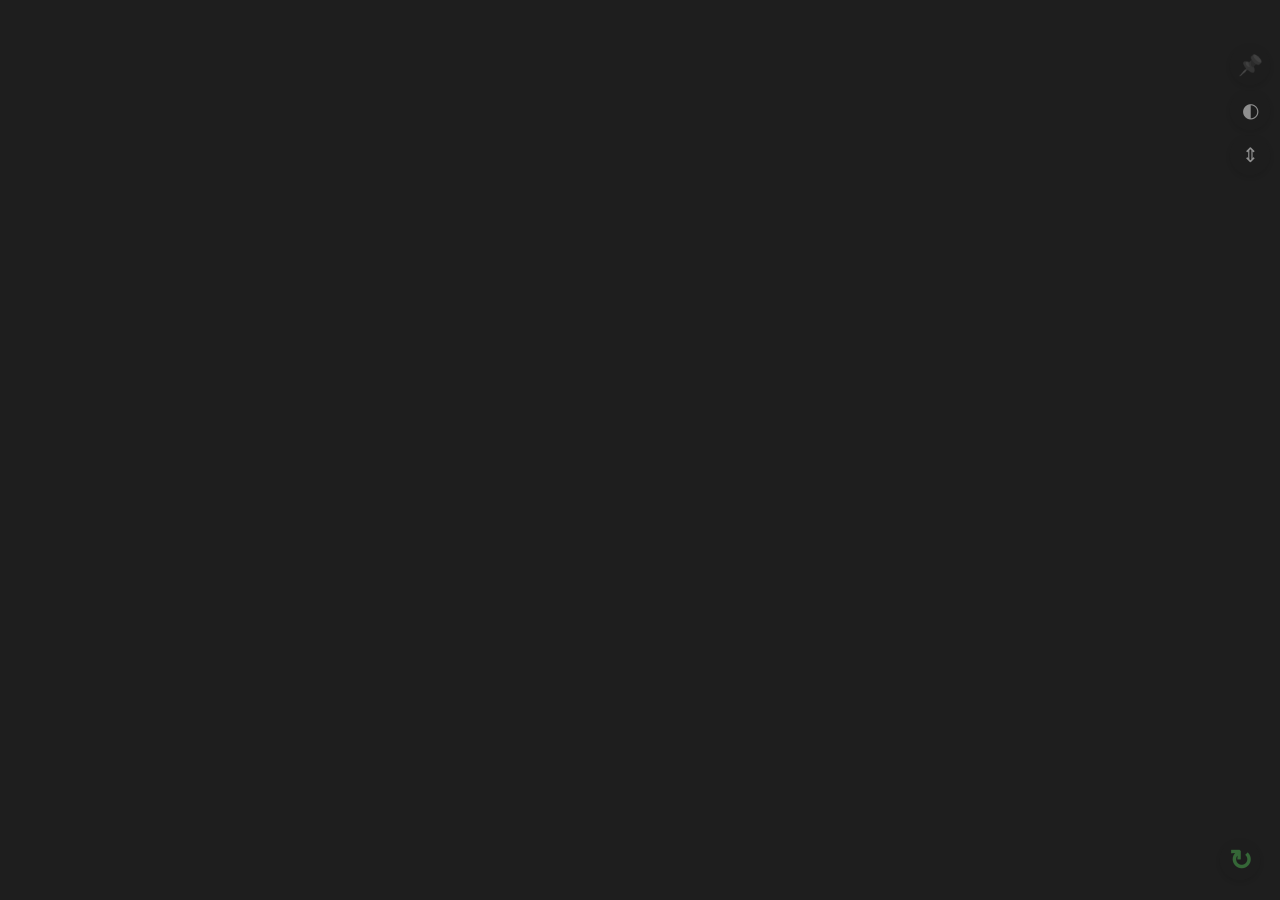
==== MangaStream/index.html @ 4d0f16f0 "优化插件结构，移除无关文件" ====
<!DOCTYPE html>
<html>

<head>
    <meta charset="UTF-8">
    <meta name="viewport" content="width=device-width, initial-scale=1, maximum-scale=1, user-scalable=no" />
    <link rel="stylesheet" href="styles.css">
</head>

<body>
    <div id="viewport">
        <div id="image-container"></div>
    </div>
    <div id="custom-scrollbar-container">
        <div id="custom-scrollbar">
            <div id="custom-scrollbar-handle"></div>
        </div>
    </div>
    <div id="vertical-scrollbar-container">
        <div id="vertical-scrollbar">
            <div id="vertical-scrollbar-handle"></div>
        </div>
    </div>
    <!-- 排版模式切换按钮 -->
    <div id="mode-button" class="action-button" title="切换排版模式 (M)">
        <span class="mode-icon">⇕</span> <!-- 竖排 => 横排 -->
    </div>

    <!-- 主题切换按钮 -->
    <div id="theme-button" class="action-button" title="切换背景颜色 (T)">
        <span class="theme-icon">◐</span>
    </div>

    <!-- 刷新按钮 -->
    <div id="refresh-button" class="action-button" title="刷新图片 (Ctrl+R)">
        <span class="refresh-icon">↻</span>
    </div>

    <!-- 固定按钮 -->
    <div id="pin-button" class="action-button" title="固定窗口 (P)">
        <span class="pin-icon">📌</span>
    </div>

    <script type="module" src="js/plugin.js"></script>
</body>

</html>
---- MangaStream/styles.css ----
/* MangaStream - 统一样式表 */

/* ==================== 基础布局 ==================== */
body {
    margin: 0;
    padding: 0;
    overflow: hidden;
    background-color: #1e1e1e;
    color: white;
    font-family: Arial, sans-serif;
    transition: background-color 0.3s ease;
    height: 100vh;
    width: 100vw;
    display: flex;
    flex-direction: column;
    align-items: center;
    justify-content: flex-start;
}

/* 主题颜色变量 */
body.theme-dark {
    background-color: #1e1e1e;
}

body.theme-pure-black {
    background-color: #000000;
}

body.theme-light {
    background-color: #f5f5f5;
    color: #333;
}

body.theme-light #total-count-indicator {
    background-color: rgba(255, 255, 255, 0.8);
    color: black;
}

body.theme-light .action-button {
    background-color: rgba(200, 200, 200, 0.8);
}

body.theme-light #page-jump-input {
    color: black;
}

/* ==================== 视口容器 ==================== */
#viewport {
    position: relative;
    width: 100vw;
    height: 100vh;
    overflow-x: hidden;
    overflow-y: scroll;
    scrollbar-width: none;
    -ms-overflow-style: none;
}

#viewport::-webkit-scrollbar {
    display: none;
}

#viewport.has-scrollbar {
    height: 100vh;
}

/* ==================== 交互状态 ==================== */
body.scaling {
    pointer-events: none;
}

body.dragging {
    cursor: grabbing !important;
    user-select: none !important;
}

body.dragging * {
    cursor: grabbing !important;
    user-select: none !important;
}

body.resizing #image-container {
    transition: none !important;
}

/* ==================== 图片容器 ==================== */
#image-container {
    position: absolute;
    left: 50%;
    top: 0;
    transform-origin: top center !important;
    transform: translateX(-50%);
    display: flex;
    flex-direction: column;
    align-items: center;
    width: 100%;
    height: auto;
    padding: 0;
    user-select: none;
    will-change: transform;
    backface-visibility: hidden;
}

/* 横向画卷模式样式覆盖 */
body.horizontal-mode #viewport {
    overflow: hidden;
}

body.horizontal-rtl-mode #viewport {
    direction: rtl;
    /* 利用原生 CSS RTL 实现自右向左 */
}

body.horizontal-mode #image-container {
    flex-direction: row;
    left: 0;
    top: 50%;
    transform-origin: left center !important;
    transform: translateY(-50%);
    width: auto;
    height: 100%;
    align-items: center;
    /* 纵向居中 */
}

body.horizontal-rtl-mode #image-container {
    left: auto;
    right: 0;
    transform-origin: right center !important;
}

body.horizontal-mode .image-divider {
    width: 40px;
    /* 横向间距更加宽阔 */
    height: 100%;
    background-color: transparent;
}

#image-container.fading-out {
    opacity: 0;
    transition: opacity 500ms ease-out;
    pointer-events: none;
}

#image-container.fading-in {
    opacity: 1;
    transition: opacity 500ms ease-in;
    pointer-events: none;
}

.image-wrapper {
    width: 100%;
    display: flex;
    justify-content: center;
    align-items: flex-start;
    margin: 0;
    padding: 0;
    will-change: transform;
}

.seamless-image {
    width: 100%;
    max-width: 100%;
    height: auto;
    display: block;
    margin: 0 auto;
    padding: 0;
}

.image-divider {
    width: 100%;
    height: 1px;
    background-color: rgba(0, 0, 0, 0.7);
    margin: 0;
    padding: 0;
}

/* 虚拟滚动结构 */
#virtual-spacer-top,
#virtual-spacer-bottom {
    width: 100%;
    pointer-events: none;
}

#virtual-content {
    width: 100%;
}

.no-images {
    padding: 20px;
    text-align: center;
    color: #999;
}

/* 懒加载占位 */
.lazy-image {
    background-color: #2a2a2a;
    min-height: 200px;
}

/* ==================== 缩放级别指示器 ==================== */
#zoom-level {
    position: fixed;
    top: 10px;
    right: 10px;
    background-color: rgba(0, 0, 0, 0.7);
    color: white;
    padding: 5px 10px;
    border-radius: 4px;
    z-index: 1000;
    transition: opacity 0.5s ease;
    pointer-events: none;
    font-size: 14px;
    font-weight: bold;
}

/* ==================== 计数指示器 ==================== */
#total-count-indicator {
    position: fixed;
    top: 10px;
    left: 10px;
    background-color: rgba(0, 0, 0, 0.7);
    color: white;
    padding: 6px 12px;
    border-radius: 6px;
    z-index: 1000;
    transition: all 0.3s ease;
    font-size: 14px;
    font-weight: bold;
    opacity: 0.8;
    user-select: none;
    cursor: pointer;
    box-shadow: 0 2px 5px rgba(0, 0, 0, 0.2);
}

#total-count-indicator:hover {
    background-color: rgba(30, 144, 255, 0.9);
    opacity: 1;
    transform: translateY(-1px);
    box-shadow: 0 4px 8px rgba(0, 0, 0, 0.3);
}

#total-count-text::after {
    content: " ✎";
    font-size: 13px;
    opacity: 0.6;
    margin-left: 4px;
    transition: all 0.3s ease;
}

#total-count-indicator:hover #total-count-text::after {
    content: " ✎ 输入指定页码回车跳转";
    opacity: 1;
}

#page-jump-input {
    background: transparent;
    border: none;
    color: white;
    font-size: 14px;
    font-weight: bold;
    outline: none;
    width: 60px;
    text-align: center;
}

/* 隐藏 number input 的原生上下箭头 */
#page-jump-input::-webkit-outer-spin-button,
#page-jump-input::-webkit-inner-spin-button {
    -webkit-appearance: none;
    margin: 0;
}

/* ==================== 自定义滚动条 ==================== */
#custom-scrollbar-container,
#vertical-scrollbar-container {
    position: fixed;
    background-color: rgba(30, 30, 30, 0.7);
    z-index: 1000;
    overflow: hidden;
    opacity: 0;
    transition: opacity 1.5s ease;
    transition-property: opacity !important;
    pointer-events: auto !important;
}

#custom-scrollbar-container {
    bottom: 0;
    left: 0;
    right: 0;
    height: 16px;
}

#vertical-scrollbar-container {
    top: 0;
    right: 0;
    bottom: 0;
    width: 16px;
}

#custom-scrollbar-container.active,
#vertical-scrollbar-container.active {
    opacity: 1;
}

#custom-scrollbar,
#vertical-scrollbar {
    position: absolute;
    background-color: gray;
    border-radius: 4px;
    cursor: pointer;
    pointer-events: auto !important;
    transition: opacity 1.5s ease;
    transition-property: opacity !important;
    will-change: transform, left, top;
}

#custom-scrollbar {
    height: 8px;
    bottom: 4px;
    left: 0;
}

#vertical-scrollbar {
    width: 8px;
    right: 4px;
    top: 0;
}

#custom-scrollbar-handle,
#vertical-scrollbar-handle {
    position: absolute;
    width: 100%;
    height: 100%;
    background-color: rgba(150, 150, 150, 0.8);
    border-radius: 4px;
    cursor: grab;
    z-index: 1001;
    pointer-events: auto !important;
    transition: background-color 0.2s ease;
}

#custom-scrollbar:hover,
#vertical-scrollbar:hover {
    background-color: #777;
}

#custom-scrollbar-handle:hover,
#vertical-scrollbar-handle:hover {
    background-color: rgba(180, 180, 180, 0.9);
}

#custom-scrollbar-handle:active,
#vertical-scrollbar-handle:active {
    cursor: grabbing;
    background-color: #aaa;
}

body.dragging #custom-scrollbar-handle,
body.dragging #vertical-scrollbar-handle {
    background-color: rgba(200, 200, 200, 1);
}

/* ==================== 操作按钮通用样式 ==================== */
.action-button {
    position: fixed;
    width: 40px;
    height: 40px;
    background-color: rgba(30, 30, 30, 0.3);
    border-radius: 50%;
    display: flex;
    justify-content: center;
    align-items: center;
    cursor: pointer;
    z-index: 1000;
    box-shadow: 0 2px 5px rgba(0, 0, 0, 0.2);
    transition: all 0.2s ease;
    opacity: 0.5;
    user-select: none;
}

.action-button:hover {
    background-color: rgba(50, 50, 50, 0.9);
    transform: scale(1.05);
    opacity: 1;
}

.action-button:active {
    transform: scale(0.95);
}

.action-button img {
    width: 24px;
    height: 24px;
}

/* 刷新图标样式 */
.action-button .refresh-icon {
    font-size: 28px;
    font-weight: bold;
    color: #4CAF50;
    display: flex;
    justify-content: center;
    align-items: center;
    width: 100%;
    height: 100%;
}

/* 固定图标样式 */
.action-button .pin-icon {
    font-size: 20px;
    color: #888;
    display: flex;
    justify-content: center;
    align-items: center;
    width: 100%;
    height: 100%;
    transition: all 0.2s ease;
    filter: grayscale(100%) opacity(0.6);  /* 未激活时为灰色、低透明度 */
}

/* 固定按钮激活时移除滤镜 */
#pin-button.active .pin-icon {
    filter: none;  /* 恢复彩色 */
}

/* 刷新按钮 */
#refresh-button {
    right: 20px;
    bottom: 20px;
}

/* 固定按钮 */
#pin-button {
    right: 10px;
    top: 45px;
}

#pin-button.active {
    background-color: rgba(50, 50, 50, 0.9);
    opacity: 1;
}

/* 主题切换按钮 */
#theme-button {
    right: 10px;
    top: 90px;
    font-size: 20px;
}

/* 排版模式切换按钮 */
#mode-button {
    right: 10px;
    top: 135px;
    font-size: 20px;
}

/* PDF导出按钮 */
#export-pdf-button {
    right: 20px;
    bottom: 70px;
}

/* 刷新动画 */
@keyframes spin {
    0% {
        transform: rotate(0deg);
    }

    100% {
        transform: rotate(360deg);
    }
}

#refresh-button.refreshing .refresh-icon {
    animation: spin 0.5s linear;
}

/* ==================== 加载指示器 ==================== */
@keyframes lazy-spin {
    to {
        transform: rotate(360deg);
    }
}

.loading-message {
    display: flex;
    align-items: center;
    justify-content: center;
    padding: 40px;
    color: #888;
    text-align: center;
    width: 100%;
    font-size: 16px;
}

.loading-message .spinner {
    width: 24px;
    height: 24px;
    margin-right: 12px;
    border: 2px solid rgba(120, 120, 120, 0.3);
    border-top-color: #888;
    border-radius: 50%;
    animation: lazy-spin 1s linear infinite;
}

/* ==================== Toast 消息 ==================== */
.toast-message {
    position: fixed;
    top: 20px;
    left: 50%;
    transform: translateX(-50%);
    color: white;
    padding: 15px 30px;
    border-radius: 5px;
    z-index: 10001;
    font-size: 16px;
    box-shadow: 0 4px 6px rgba(0, 0, 0, 0.3);
}

.toast-message.error {
    background-color: rgba(244, 67, 54, 0.95);
}

.toast-message.success {
    background-color: rgba(76, 175, 80, 0.95);
}

/* ==================== 导出进度指示器 ==================== */
#export-progress-indicator {
    position: fixed;
    top: 50%;
    left: 50%;
    transform: translate(-50%, -50%);
    background-color: rgba(0, 0, 0, 0.9);
    color: white;
    padding: 30px 50px;
    border-radius: 10px;
    z-index: 10000;
    font-size: 18px;
    text-align: center;
    min-width: 300px;
}

.progress-bar-container {
    margin-top: 15px;
    width: 100%;
    height: 8px;
    background-color: #333;
    border-radius: 4px;
    overflow: hidden;
}

.progress-bar-fill {
    height: 100%;
    background-color: #4CAF50;
    transition: width 0.3s;
}

/* ==================== 单个专属模式提示 ==================== */
.toast-message.mode-toast {
    top: 60px;
    bottom: auto;
    background-color: rgba(30, 30, 30, 0.85);
    color: #e0e0e0;
    font-size: 14px;
    padding: 10px 20px;
    border: 1px solid rgba(255, 255, 255, 0.1);
    box-shadow: 0 4px 10px rgba(0, 0, 0, 0.5);
    pointer-events: none;
    border-radius: 20px;
}
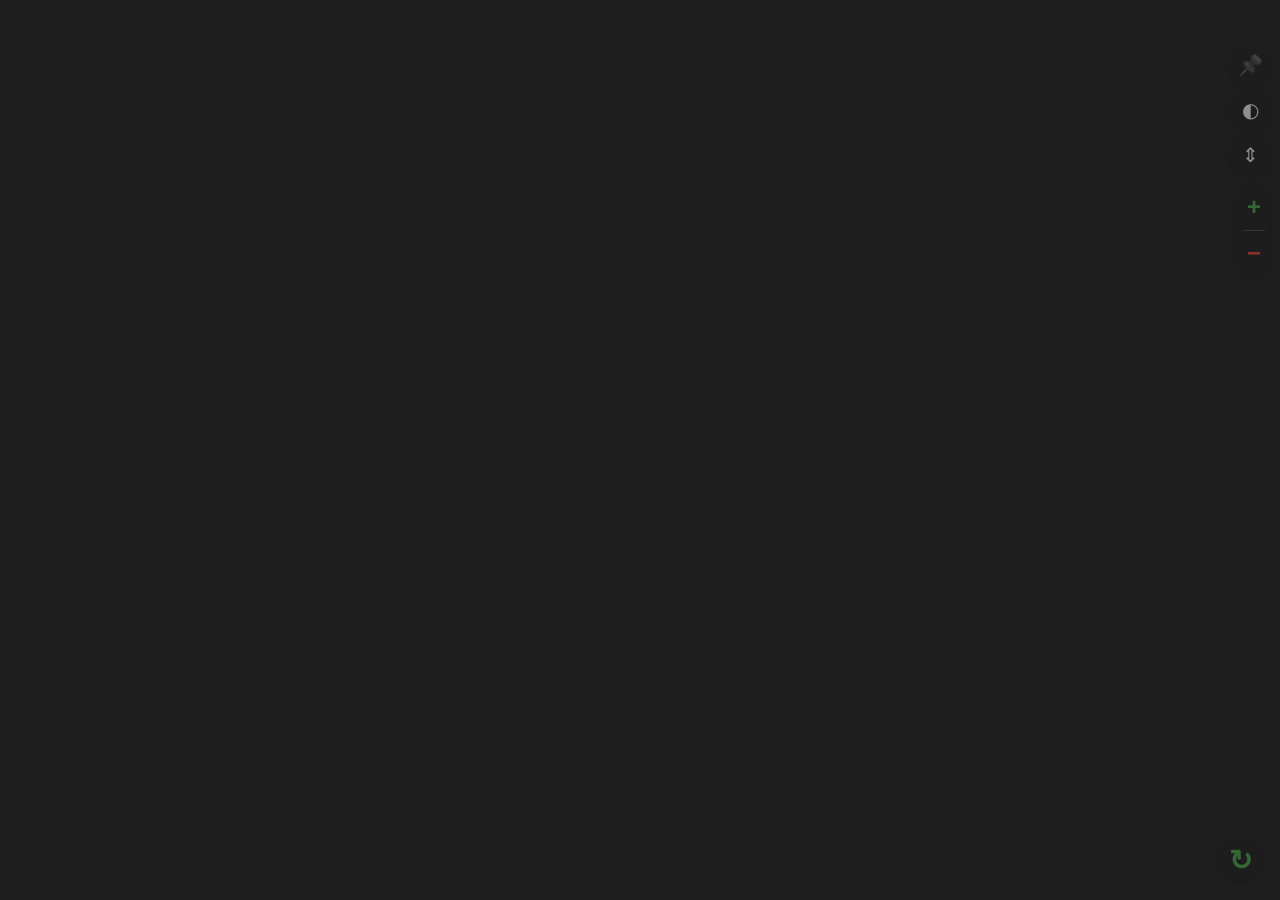
==== commit f7c3bd05: "feat: add zoom control button with +/- and reset" ====
--- a/MangaStream/index.html
+++ b/MangaStream/index.html
@@ -41,6 +41,15 @@
         <span class="pin-icon">📌</span>
     </div>
 
+    <!-- 缩放控制按钮 -->
+    <div id="zoom-button" class="action-button" title="滚轮或点击缩放">
+        <span class="zoom-plus">+</span>
+        <span class="zoom-reset-wrap" title="重置为100%">
+            <span class="zoom-reset"></span>
+        </span>
+        <span class="zoom-minus">−</span>
+    </div>
+
     <script type="module" src="js/plugin.js"></script>
 </body>
 
--- a/MangaStream/styles.css
+++ b/MangaStream/styles.css
@@ -454,6 +454,83 @@
     font-size: 20px;
 }
 
+/* 缩放控制按钮 - 竖向条形按钮 */
+#zoom-button {
+    right: 10px;
+    top: 185px;
+    width: 32px;
+    height: 70px;
+    border-radius: 16px;
+    flex-direction: column;
+    justify-content: space-between;
+    padding: 10px 0;
+    cursor: pointer;
+}
+
+#zoom-button .zoom-plus,
+#zoom-button .zoom-minus {
+    font-size: 24px;
+    font-weight: bold;
+    color: #4CAF50;
+    line-height: 1;
+    display: flex;
+    justify-content: center;
+    align-items: center;
+    width: 100%;
+    height: 24px;
+    transition: all 0.2s ease;
+}
+
+#zoom-button .zoom-minus {
+    color: #f44336;
+}
+
+#zoom-button .zoom-reset-wrap {
+    display: flex;
+    justify-content: center;
+    align-items: center;
+    width: 100%;
+    height: 16px;
+    cursor: pointer;
+}
+
+#zoom-button .zoom-reset {
+    width: 22px;
+    height: 1px;
+    background-color: rgba(255, 255, 255, 0.2);
+    transition: all 0.2s ease;
+}
+
+#zoom-button:hover .zoom-plus:hover {
+    color: #66BB6A;
+    transform: scale(1.1);
+}
+
+#zoom-button:hover .zoom-minus:hover {
+    color: #ef5350;
+    transform: scale(1.1);
+}
+
+#zoom-button .zoom-reset-wrap:hover .zoom-reset {
+    background-color: rgba(255, 255, 255, 0.6);
+    transform: scaleX(1.3);
+}
+
+#zoom-button:active .zoom-plus,
+#zoom-button:active .zoom-minus,
+#zoom-button:active .zoom-reset {
+    transform: scale(0.9);
+}
+
+/* 缩放按钮悬停时阻止页面滚动 */
+body.zoom-button-hover {
+    overflow: hidden !important;
+}
+
+body.zoom-button-hover #viewport {
+    overflow: hidden !important;
+}
+
 /* PDF导出按钮 */
 #export-pdf-button {
     right: 20px;
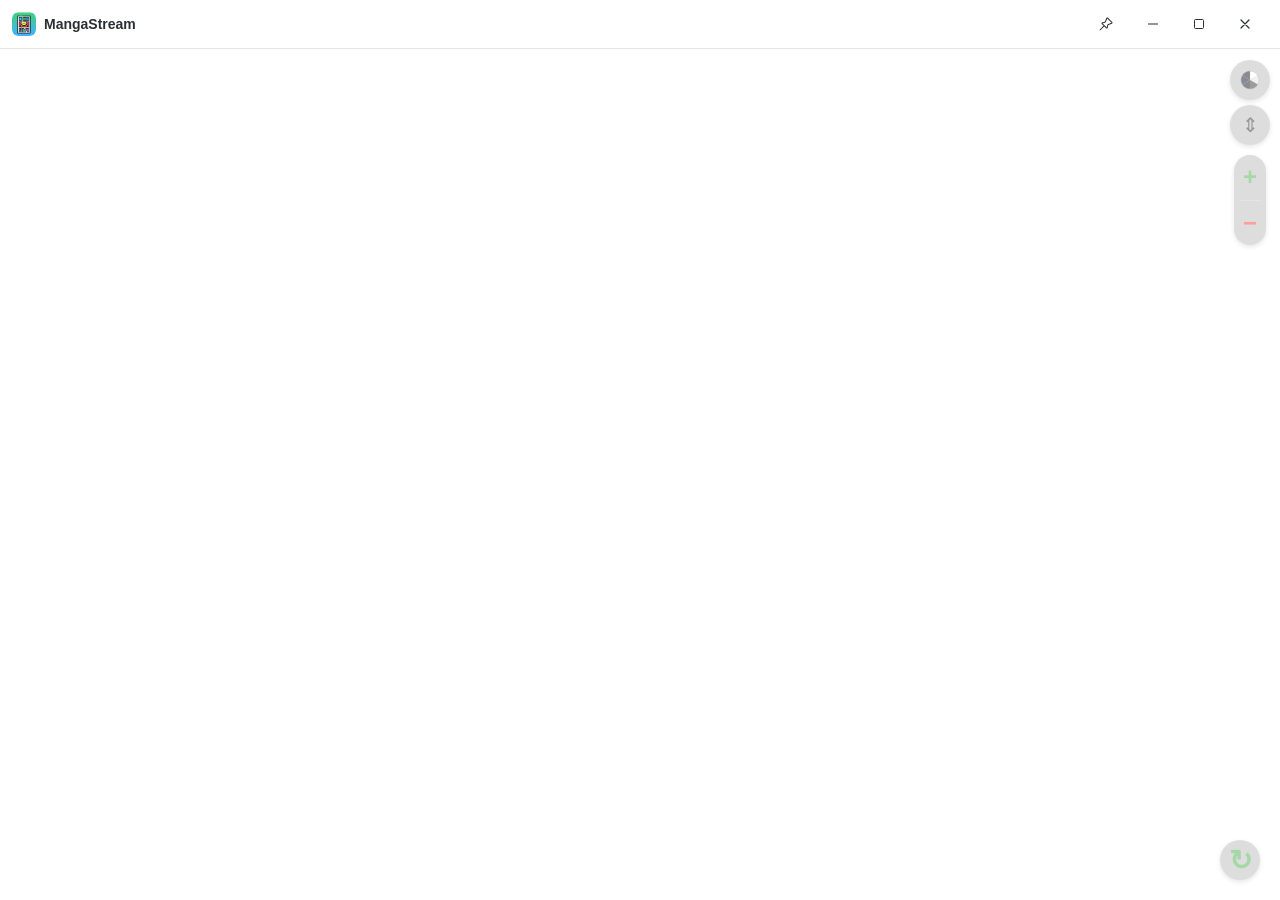
==== commit 8a07125a: "feat(ui): custom titlebar, Eagle theme sync, and fullscreen improvements (v1.5.2) Co-Authored-By: Cl" ====
--- a/MangaStream/index.html
+++ b/MangaStream/index.html
@@ -5,9 +5,54 @@
     <meta charset="UTF-8">
     <meta name="viewport" content="width=device-width, initial-scale=1, maximum-scale=1, user-scalable=no" />
     <link rel="stylesheet" href="styles.css">
+    <script>
+    // 在渲染前立即同步 Eagle 主题背景色，防止白屏闪烁
+    (function() {
+        if (typeof eagle === 'undefined' || !eagle.app) return;
+        var colors = { LIGHT:'#ffffff', LIGHTGRAY:'#e3e4e6', GRAY:'#37383c', DARK:'#18191c', BLUE:'#0d1630', PURPLE:'#1c1424' };
+        var t = eagle.app.theme;
+        var bg = colors[t] || (eagle.app.isDarkColors() ? '#37383c' : '#ffffff');
+        document.documentElement.style.backgroundColor = bg;
+    })();
+    </script>
 </head>
 
 <body>
+    <!-- 自定义标题栏 -->
+    <div id="titlebar">
+        <div id="titlebar-drag">
+            <img id="titlebar-logo" src="logo.png" alt="logo">
+            <span id="titlebar-title">MangaStream</span>
+        </div>
+        <div id="titlebar-actions">
+            <!-- 固定窗口（使用Eagle官方图标） -->
+            <div class="titlebar-btn" id="titlebar-pin" data-i18n-title="ui.pin">
+                <svg class="pin-icon-normal" width="24" height="24" viewBox="0 0 24 24" fill="none">
+                    <path d="M14.012 5.78978C13.822 5.59992 13.572 5.5 13.302 5.5C13.242 5.5 13.172 5.5 13.112 5.51998C12.782 5.57994 12.512 5.79977 12.382 6.10953L10.992 9.33705C10.862 9.63682 10.592 9.85665 10.272 9.92659L8.30195 10.3163C7.94195 10.3862 7.65195 10.656 7.54195 11.0058C7.43195 11.3555 7.53195 11.7452 7.79195 12.005L9.54195 13.7537L5.65195 17.6407C5.45195 17.8405 5.45195 18.1503 5.65195 18.3501C5.75195 18.45 5.88195 18.5 6.00195 18.5C6.12195 18.5 6.26195 18.45 6.35195 18.3501L10.242 14.4631L11.992 16.2118C12.182 16.4016 12.442 16.5015 12.702 16.5015C12.802 16.5015 12.892 16.4915 12.992 16.4616C13.342 16.3517 13.612 16.0619 13.682 15.7022L14.072 13.7337C14.132 13.4139 14.352 13.1441 14.662 13.0142L17.892 11.6253C18.192 11.4954 18.422 11.2256 18.482 10.8958C18.542 10.5661 18.442 10.2364 18.212 9.99654L14.012 5.78978ZM14.272 12.0749C13.662 12.3347 13.232 12.8743 13.102 13.5238L12.712 15.4923L8.50195 11.2955L10.472 10.9058C11.122 10.7759 11.662 10.3363 11.922 9.73674L13.312 6.50922L17.512 10.706L14.272 12.0749Z" fill="currentColor"/>
+                </svg>
+                <svg class="pin-icon-pinned" width="24" height="24" viewBox="0 0 24 24" fill="none" style="display:none;">
+                    <path d="M18.2036 9.98655L14.0057 5.78978C13.8158 5.59992 13.5659 5.5 13.2961 5.5C13.2361 5.5 13.1661 5.5 13.1062 5.51998C12.7763 5.57994 12.5065 5.79977 12.3765 6.10953L11.1272 9.01729L11.8868 9.77671C11.8868 9.77671 11.9068 9.75673 11.9068 9.73674L13.2961 6.50922L17.494 10.706L14.2656 12.0949C14.2656 12.0949 14.2456 12.1149 14.2256 12.1149L14.9852 12.8743L17.8938 11.6253C18.1936 11.4954 18.4235 11.2256 18.4835 10.8958C18.543 10.5684 18.4398 10.2226 18.2036 9.98655ZM6.84882 6.14873C6.64892 5.94889 6.33908 5.94889 6.13918 6.14873C6.03923 6.24865 5.98925 6.37855 5.98925 6.49846C5.98925 6.61837 6.03923 6.75826 6.13918 6.84819L9.38805 10.0965L8.29859 10.3163C7.93878 10.3862 7.64892 10.656 7.53898 11.0058C7.42903 11.3555 7.52898 11.7452 7.78885 12.005L9.53797 13.7537L5.64992 17.6407C5.45003 17.8405 5.45003 18.1503 5.64992 18.3501C5.74987 18.45 5.87981 18.5 5.99975 18.5C6.11969 18.5 6.25962 18.45 6.34957 18.3501L10.2376 14.4631L11.9867 16.2118C12.1766 16.4016 12.4365 16.5015 12.6964 16.5015C12.7963 16.5015 12.8863 16.4915 12.9862 16.4616C13.3361 16.3517 13.6059 16.0619 13.6759 15.7022L13.8958 14.613L17.1447 17.8613C17.3446 18.0611 17.6544 18.0611 17.8543 17.8613C17.9542 17.7613 18.0042 17.6314 18.0042 17.5115C18.0042 17.3916 17.9542 17.2517 17.8543 17.1618L6.84882 6.14873ZM12.6964 15.4923L8.49849 11.2955L10.2376 10.9458L13.0362 13.7437L12.6864 15.4823L12.6964 15.4923Z" fill="currentColor"/>
+                </svg>
+            </div>
+            <!-- 窗口控制按钮：最小化、最大化、关闭 -->
+            <div class="titlebar-wnd-btn" id="titlebar-minimize">
+                <svg width="12" height="12" viewBox="0 0 12 12"><rect x="1" y="5.5" width="10" height="1" fill="currentColor"/></svg>
+            </div>
+            <div class="titlebar-wnd-btn" id="titlebar-maximize">
+                <!-- 全屏图标：单个方框 -->
+                <svg class="maximize-icon" width="12" height="12" viewBox="0 0 12 12"><rect x="1.5" y="1.5" width="9" height="9" rx="1" stroke="currentColor" stroke-width="1" fill="none"/></svg>
+                <!-- 还原图标：两个重叠方框 -->
+                <svg class="restore-icon" width="12" height="12" viewBox="0 0 12 12" style="display:none;">
+                    <rect x="3" y="1" width="7.5" height="7.5" rx="1" stroke="currentColor" stroke-width="1" fill="none"/>
+                    <rect x="1.5" y="3.5" width="7.5" height="7.5" rx="1" stroke="currentColor" stroke-width="1" fill="var(--restore-bg, #ffffff)"/>
+                </svg>
+            </div>
+            <div class="titlebar-wnd-btn titlebar-wnd-close" id="titlebar-close">
+                <svg width="12" height="12" viewBox="0 0 12 12"><path d="M2 2l8 8M10 2L2 10" stroke="currentColor" stroke-width="1.2" stroke-linecap="round"/></svg>
+            </div>
+        </div>
+    </div>
+
     <div id="viewport">
         <div id="image-container"></div>
     </div>
@@ -22,29 +67,42 @@
         </div>
     </div>
     <!-- 排版模式切换按钮 -->
-    <div id="mode-button" class="action-button" title="切换排版模式 (M)">
+    <div id="mode-button" class="action-button" data-i18n-title="ui.switchLayoutMode">
         <span class="mode-icon">⇕</span> <!-- 竖排 => 横排 -->
     </div>
 
-    <!-- 主题切换按钮 -->
-    <div id="theme-button" class="action-button" title="切换背景颜色 (T)">
-        <span class="theme-icon">◐</span>
+    <!-- 主题切换按钮（6色饼图图标） -->
+    <div id="theme-button" class="action-button" data-i18n-title="ui.switchBackground">
+        <svg width="22" height="22" viewBox="0 0 22 22">
+            <!-- 6色饼图：每段60°弧，对应6种Eagle主题色 -->
+            <path d="M11,11 L11,2 A9,9 0 0,1 18.794,6.5 Z" fill="#ffffff" stroke="rgba(128,128,128,0.3)" stroke-width="0.3"/>
+            <path d="M11,11 L18.794,6.5 A9,9 0 0,1 18.794,15.5 Z" fill="#e3e4e6" stroke="rgba(128,128,128,0.3)" stroke-width="0.3"/>
+            <path d="M11,11 L18.794,15.5 A9,9 0 0,1 11,20 Z" fill="#37383c" stroke="rgba(128,128,128,0.3)" stroke-width="0.3"/>
+            <path d="M11,11 L11,20 A9,9 0 0,1 3.206,15.5 Z" fill="#18191c" stroke="rgba(128,128,128,0.3)" stroke-width="0.3"/>
+            <path d="M11,11 L3.206,15.5 A9,9 0 0,1 3.206,6.5 Z" fill="#0d1630" stroke="rgba(128,128,128,0.3)" stroke-width="0.3"/>
+            <path d="M11,11 L3.206,6.5 A9,9 0 0,1 11,2 Z" fill="#1c1424" stroke="rgba(128,128,128,0.3)" stroke-width="0.3"/>
+            <circle cx="11" cy="11" r="9" fill="none" stroke="rgba(128,128,128,0.5)" stroke-width="0.8"/>
+        </svg>
+    </div>
+    <!-- 主题选择面板 -->
+    <div id="theme-panel">
+        <div class="theme-swatch" data-theme="theme-light" title="Light"><span style="background:#ffffff"></span></div>
+        <div class="theme-swatch" data-theme="theme-lightgray" title="Light Gray"><span style="background:#e3e4e6"></span></div>
+        <div class="theme-swatch" data-theme="theme-gray" title="Gray"><span style="background:#37383c"></span></div>
+        <div class="theme-swatch" data-theme="theme-dark" title="Dark"><span style="background:#18191c"></span></div>
+        <div class="theme-swatch" data-theme="theme-blue" title="Blue"><span style="background:#0d1630"></span></div>
+        <div class="theme-swatch" data-theme="theme-purple" title="Purple"><span style="background:#1c1424"></span></div>
     </div>
 
     <!-- 刷新按钮 -->
-    <div id="refresh-button" class="action-button" title="刷新图片 (Ctrl+R)">
+    <div id="refresh-button" class="action-button" data-i18n-title="ui.refresh">
         <span class="refresh-icon">↻</span>
     </div>
 
-    <!-- 固定按钮 -->
-    <div id="pin-button" class="action-button" title="固定窗口 (P)">
-        <span class="pin-icon">📌</span>
-    </div>
-
     <!-- 缩放控制按钮 -->
-    <div id="zoom-button" class="action-button" title="滚轮或点击缩放">
+    <div id="zoom-button" class="action-button" data-i18n-title="ui.zoomScroll">
         <span class="zoom-plus">+</span>
-        <span class="zoom-reset-wrap" title="重置为100%">
+        <span class="zoom-reset-wrap" data-i18n-title="ui.zoomReset">
             <span class="zoom-reset"></span>
         </span>
         <span class="zoom-minus">−</span>
--- a/MangaStream/styles.css
+++ b/MangaStream/styles.css
@@ -1,12 +1,271 @@
 /* MangaStream - 统一样式表 */
 
+/* ==================== 自定义标题栏（照抄官方 .header-vue） ==================== */
+#titlebar {
+    width: 100%;
+    min-height: 48px;
+    line-height: 48px;
+    display: flex;
+    align-items: center;
+    padding: 0 12px;
+    border-bottom: 1px solid rgba(0, 0, 0, 0.1);
+    user-select: none;
+    flex-shrink: 0;
+    z-index: 2000;
+    box-sizing: border-box;
+}
+
+/* 左侧可拖拽区域：logo + 标题 */
+#titlebar-drag {
+    -webkit-app-region: drag;
+    flex: 1;
+    display: flex;
+    gap: 8px;
+    align-items: center;
+    height: 48px;
+    min-width: 0;
+}
+
+#titlebar-logo {
+    width: 24px;
+    height: 24px;
+    border-radius: 6px;
+    pointer-events: none;
+    flex-shrink: 0;
+}
+
+#titlebar-title {
+    color: inherit;
+    font-weight: bold;
+    font-size: 14px;
+    line-height: 22px;
+    white-space: nowrap;
+    overflow: hidden;
+    text-overflow: ellipsis;
+}
+
+/* 右侧操作区 */
+#titlebar-actions {
+    display: flex;
+    align-items: center;
+    flex-shrink: 0;
+    -webkit-app-region: no-drag;
+}
+
+/* 图标按钮（照抄官方 .icon） */
+.titlebar-btn {
+    display: flex;
+    align-items: center;
+    justify-content: center;
+    border-radius: 4px;
+    cursor: pointer;
+    color: inherit;
+    background-color: transparent;
+    transition: background-color 200ms ease-in-out;
+    padding: 0;
+}
+
+.titlebar-btn:hover {
+    background-color: rgba(128, 128, 128, 0.1);
+}
+
+.titlebar-btn:active {
+    background-color: rgba(128, 128, 128, 0.15);
+}
+
+/* Pin 按钮激活状态 */
+.titlebar-btn.active {
+    background-color: rgba(128, 128, 128, 0.15);
+}
+
+/* 窗口控制按钮（最小化、最大化、关闭） */
+.titlebar-wnd-btn {
+    width: 46px;
+    height: 32px;
+    display: flex;
+    align-items: center;
+    justify-content: center;
+    cursor: pointer;
+    color: inherit;
+    transition: background-color 150ms ease;
+    -webkit-app-region: no-drag;
+}
+
+.titlebar-wnd-btn:hover {
+    background-color: rgba(128, 128, 128, 0.1);
+}
+
+.titlebar-wnd-btn:active {
+    background-color: rgba(128, 128, 128, 0.15);
+}
+
+.titlebar-wnd-btn.titlebar-wnd-close:hover {
+    background-color: #e81123;
+    color: white;
+}
+
+.titlebar-wnd-btn.titlebar-wnd-close:active {
+    background-color: #bf0f1d;
+    color: white;
+}
+
+/* 还原图标：后方方框的填充色需要与标题栏背景一致 */
+#titlebar-maximize .restore-icon { --restore-bg: #ffffff; }
+body.theme-lightgray #titlebar-maximize .restore-icon { --restore-bg: #e3e4e6; }
+
+/* 窗口按钮与pin之间的间距 */
+#titlebar-minimize {
+    margin-left: 12px;
+}
+
+/* ---- 亮色主题（light / lightgray）标题栏覆盖 ---- */
+body.theme-light #titlebar,
+body.theme-lightgray #titlebar {
+    border-bottom-color: rgba(0, 0, 0, 0.1);
+}
+
+body.theme-light #titlebar-title,
+body.theme-lightgray #titlebar-title {
+    color: #2c2f32;
+}
+
+body.theme-light .titlebar-btn,
+body.theme-lightgray .titlebar-btn {
+    color: #2c2f32;
+}
+
+body.theme-light .titlebar-btn:hover,
+body.theme-lightgray .titlebar-btn:hover {
+    background-color: rgba(44, 47, 50, 0.05);
+}
+
+body.theme-light .titlebar-btn:active,
+body.theme-lightgray .titlebar-btn:active {
+    background-color: rgba(44, 47, 50, 0.1);
+}
+
+body.theme-light .titlebar-btn.active,
+body.theme-lightgray .titlebar-btn.active {
+    background-color: rgba(44, 47, 50, 0.1);
+}
+
+/* 亮色主题窗口控制按钮 */
+body.theme-light .titlebar-wnd-btn,
+body.theme-lightgray .titlebar-wnd-btn {
+    color: #2c2f32;
+}
+
+body.theme-light .titlebar-wnd-btn:hover,
+body.theme-lightgray .titlebar-wnd-btn:hover {
+    background-color: rgba(0, 0, 0, 0.06);
+}
+
+body.theme-light .titlebar-wnd-btn:active,
+body.theme-lightgray .titlebar-wnd-btn:active {
+    background-color: rgba(0, 0, 0, 0.1);
+}
+
+body.theme-light .titlebar-wnd-btn.titlebar-wnd-close:hover,
+body.theme-lightgray .titlebar-wnd-btn.titlebar-wnd-close:hover {
+    background-color: #e81123;
+    color: white;
+}
+
+body.theme-light .titlebar-wnd-btn.titlebar-wnd-close:active,
+body.theme-lightgray .titlebar-wnd-btn.titlebar-wnd-close:active {
+    background-color: #bf0f1d;
+    color: white;
+}
+
+/* ---- 暗色主题（gray / dark / blue / purple）覆盖 ---- */
+body.theme-gray #titlebar-maximize .restore-icon { --restore-bg: #37383c; }
+body.theme-dark #titlebar-maximize .restore-icon { --restore-bg: #18191c; }
+body.theme-blue #titlebar-maximize .restore-icon { --restore-bg: #0d1630; }
+body.theme-purple #titlebar-maximize .restore-icon { --restore-bg: #1c1424; }
+
+body.theme-gray #titlebar,
+body.theme-dark #titlebar,
+body.theme-blue #titlebar,
+body.theme-purple #titlebar {
+    border-bottom-color: rgba(255, 255, 255, 0.1);
+}
+
+body.theme-gray .titlebar-btn,
+body.theme-dark .titlebar-btn,
+body.theme-blue .titlebar-btn,
+body.theme-purple .titlebar-btn {
+    color: #f8f9fb;
+}
+
+body.theme-gray .titlebar-btn:hover,
+body.theme-dark .titlebar-btn:hover,
+body.theme-blue .titlebar-btn:hover,
+body.theme-purple .titlebar-btn:hover {
+    background-color: rgba(248, 249, 251, 0.05);
+}
+
+body.theme-gray .titlebar-btn:active,
+body.theme-dark .titlebar-btn:active,
+body.theme-blue .titlebar-btn:active,
+body.theme-purple .titlebar-btn:active {
+    background-color: rgba(248, 249, 251, 0.1);
+}
+
+body.theme-gray .titlebar-btn.active,
+body.theme-dark .titlebar-btn.active,
+body.theme-blue .titlebar-btn.active,
+body.theme-purple .titlebar-btn.active {
+    background-color: rgba(248, 249, 251, 0.1);
+}
+
+body.theme-gray .titlebar-wnd-btn,
+body.theme-dark .titlebar-wnd-btn,
+body.theme-blue .titlebar-wnd-btn,
+body.theme-purple .titlebar-wnd-btn {
+    color: #f8f9fb;
+}
+
+body.theme-gray .titlebar-wnd-btn:hover,
+body.theme-dark .titlebar-wnd-btn:hover,
+body.theme-blue .titlebar-wnd-btn:hover,
+body.theme-purple .titlebar-wnd-btn:hover {
+    background-color: rgba(255, 255, 255, 0.08);
+}
+
+body.theme-gray .titlebar-wnd-btn:active,
+body.theme-dark .titlebar-wnd-btn:active,
+body.theme-blue .titlebar-wnd-btn:active,
+body.theme-purple .titlebar-wnd-btn:active {
+    background-color: rgba(255, 255, 255, 0.12);
+}
+
+body.theme-gray .titlebar-wnd-btn.titlebar-wnd-close:hover,
+body.theme-dark .titlebar-wnd-btn.titlebar-wnd-close:hover,
+body.theme-blue .titlebar-wnd-btn.titlebar-wnd-close:hover,
+body.theme-purple .titlebar-wnd-btn.titlebar-wnd-close:hover {
+    background-color: #e81123;
+    color: white;
+}
+
+body.theme-gray .titlebar-wnd-btn.titlebar-wnd-close:active,
+body.theme-dark .titlebar-wnd-btn.titlebar-wnd-close:active,
+body.theme-blue .titlebar-wnd-btn.titlebar-wnd-close:active,
+body.theme-purple .titlebar-wnd-btn.titlebar-wnd-close:active {
+    background-color: #bf0f1d;
+    color: white;
+}
+
 /* ==================== 基础布局 ==================== */
+html {
+    background-color: #ffffff;
+}
+
 body {
     margin: 0;
     padding: 0;
     overflow: hidden;
-    background-color: #1e1e1e;
-    color: white;
+    background-color: #ffffff;
+    color: #2c2f32;
     font-family: Arial, sans-serif;
     transition: background-color 0.3s ease;
     height: 100vh;
@@ -17,38 +276,61 @@
     justify-content: flex-start;
 }
 
-/* 主题颜色变量 */
+/* ==================== Eagle 主题色 ==================== */
+/* 亮色系 */
+body.theme-light {
+    background-color: #ffffff;
+    color: #2c2f32;
+}
+
+body.theme-lightgray {
+    background-color: #e3e4e6;
+    color: #2c2f32;
+}
+
+/* 暗色系 */
+body.theme-gray {
+    background-color: #37383c;
+    color: #f8f9fb;
+}
+
 body.theme-dark {
-    background-color: #1e1e1e;
-}
-
-body.theme-pure-black {
-    background-color: #000000;
-}
-
-body.theme-light {
-    background-color: #f5f5f5;
-    color: #333;
-}
-
-body.theme-light #total-count-indicator {
-    background-color: rgba(255, 255, 255, 0.8);
-    color: black;
-}
-
-body.theme-light .action-button {
+    background-color: #18191c;
+    color: #f8f9fb;
+}
+
+body.theme-blue {
+    background-color: #0d1630;
+    color: #f8f9fb;
+}
+
+body.theme-purple {
+    background-color: #1c1424;
+    color: #f8f9fb;
+}
+
+/* 亮色主题通用覆盖 */
+body.theme-light #total-count-indicator,
+body.theme-lightgray #total-count-indicator {
+    background-color: rgba(255, 255, 255, 0.85);
+    color: #2c2f32;
+}
+
+body.theme-light .action-button,
+body.theme-lightgray .action-button {
     background-color: rgba(200, 200, 200, 0.8);
 }
 
-body.theme-light #page-jump-input {
-    color: black;
+body.theme-light #page-jump-input,
+body.theme-lightgray #page-jump-input {
+    color: #2c2f32;
 }
 
 /* ==================== 视口容器 ==================== */
 #viewport {
     position: relative;
     width: 100vw;
-    height: 100vh;
+    height: calc(100vh - 49px);
     overflow-x: hidden;
     overflow-y: scroll;
     scrollbar-width: none;
@@ -60,7 +342,7 @@
 }
 
 #viewport.has-scrollbar {
-    height: 100vh;
+    height: calc(100vh - 49px);
 }
 
 /* ==================== 交互状态 ==================== */
@@ -79,7 +361,18 @@
 }
 
 body.resizing #image-container {
-    transition: none !important;
+    animation: none !important;
+}
+
+/* ==================== 淡入淡出动画 ==================== */
+@keyframes fadeIn {
+    from { opacity: 0; }
+    to   { opacity: 1; }
+}
+
+@keyframes fadeOut {
+    from { opacity: 1; }
+    to   { opacity: 0; }
 }
 
 /* ==================== 图片容器 ==================== */
@@ -98,6 +391,21 @@
     user-select: none;
     will-change: transform;
     backface-visibility: hidden;
+    opacity: 0;
+}
+
+#image-container.visible {
+    opacity: 1;
+}
+
+#image-container.fading-in {
+    animation: fadeIn 500ms ease forwards;
+    pointer-events: none;
+}
+
+#image-container.fading-out {
+    animation: fadeOut 500ms ease forwards;
+    pointer-events: none;
 }
 
 /* 横向画卷模式样式覆盖 */
@@ -135,17 +443,6 @@
     background-color: transparent;
 }
 
-#image-container.fading-out {
-    opacity: 0;
-    transition: opacity 500ms ease-out;
-    pointer-events: none;
-}
-
-#image-container.fading-in {
-    opacity: 1;
-    transition: opacity 500ms ease-in;
-    pointer-events: none;
-}
 
 .image-wrapper {
     width: 100%;
@@ -200,7 +497,7 @@
 /* ==================== 缩放级别指示器 ==================== */
 #zoom-level {
     position: fixed;
-    top: 10px;
+    top: 58px;
     right: 10px;
     background-color: rgba(0, 0, 0, 0.7);
     color: white;
@@ -216,7 +513,7 @@
 /* ==================== 计数指示器 ==================== */
 #total-count-indicator {
     position: fixed;
-    top: 10px;
+    top: 58px;
     left: 10px;
     background-color: rgba(0, 0, 0, 0.7);
     color: white;
@@ -248,7 +545,7 @@
 }
 
 #total-count-indicator:hover #total-count-text::after {
-    content: " ✎ 输入指定页码回车跳转";
+    content: " ✎ " attr(data-hover-text);
     opacity: 1;
 }
 
@@ -291,7 +588,7 @@
 }
 
 #vertical-scrollbar-container {
-    top: 0;
+    top: 49px;
     right: 0;
     bottom: 0;
     width: 16px;
@@ -405,23 +702,6 @@
     height: 100%;
 }
 
-/* 固定图标样式 */
-.action-button .pin-icon {
-    font-size: 20px;
-    color: #888;
-    display: flex;
-    justify-content: center;
-    align-items: center;
-    width: 100%;
-    height: 100%;
-    transition: all 0.2s ease;
-    filter: grayscale(100%) opacity(0.6);  /* 未激活时为灰色、低透明度 */
-}
-
-/* 固定按钮激活时移除滤镜 */
-#pin-button.active .pin-icon {
-    filter: none;  /* 恢复彩色 */
-}
 
 /* 刷新按钮 */
 #refresh-button {
@@ -429,35 +709,92 @@
     bottom: 20px;
 }
 
-/* 固定按钮 */
-#pin-button {
-    right: 10px;
-    top: 45px;
-}
-
-#pin-button.active {
-    background-color: rgba(50, 50, 50, 0.9);
-    opacity: 1;
-}
-
 /* 主题切换按钮 */
 #theme-button {
     right: 10px;
-    top: 90px;
-    font-size: 20px;
+    top: 60px;
+}
+
+/* 主题选择面板 */
+#theme-panel {
+    position: fixed;
+    right: 55px;
+    top: 60px;
+    height: 40px;
+    display: flex;
+    flex-direction: row;
+    align-items: center;
+    gap: 6px;
+    padding: 0 10px;
+    border-radius: 10px;
+    background-color: rgba(30, 30, 30, 0.9);
+    backdrop-filter: blur(10px);
+    box-shadow: 0 4px 16px rgba(0, 0, 0, 0.3);
+    z-index: 1001;
+    user-select: none;
+    opacity: 0;
+    pointer-events: none;
+    transform: translateX(8px);
+    transition: opacity 0.2s ease, transform 0.2s ease;
+}
+
+#theme-panel.visible {
+    opacity: 1;
+    pointer-events: auto;
+    transform: translateX(0);
+}
+
+/* 主题色卡 */
+.theme-swatch {
+    cursor: pointer;
+    padding: 3px;
+    border-radius: 50%;
+    border: 2px solid transparent;
+    transition: all 0.15s ease;
+    display: flex;
+    align-items: center;
+    justify-content: center;
+}
+
+.theme-swatch span {
+    width: 22px;
+    height: 22px;
+    border-radius: 50%;
+    display: block;
+    border: 1px solid rgba(128, 128, 128, 0.35);
+}
+
+.theme-swatch:hover {
+    transform: scale(1.15);
+}
+
+.theme-swatch.active {
+    border-color: #3297ff;
+}
+
+/* 浅色主题下面板背景 */
+body.theme-light #theme-panel,
+body.theme-lightgray #theme-panel {
+    background-color: rgba(255, 255, 255, 0.95);
+    box-shadow: 0 4px 16px rgba(0, 0, 0, 0.12);
+}
+
+body.theme-light .theme-swatch span,
+body.theme-lightgray .theme-swatch span {
+    border-color: rgba(0, 0, 0, 0.15);
 }
 
 /* 排版模式切换按钮 */
 #mode-button {
     right: 10px;
-    top: 135px;
+    top: 105px;
     font-size: 20px;
 }
 
 /* 缩放控制按钮 - 竖向条形按钮 */
 #zoom-button {
-    right: 10px;
-    top: 185px;
+    right: 14px;
+    top: 155px;
     width: 32px;
     height: 70px;
     border-radius: 16px;
@@ -583,7 +920,7 @@
 /* ==================== Toast 消息 ==================== */
 .toast-message {
     position: fixed;
-    top: 20px;
+    top: 58px;
     left: 50%;
     transform: translateX(-50%);
     color: white;
@@ -635,7 +972,7 @@
 
 /* ==================== 单个专属模式提示 ==================== */
 .toast-message.mode-toast {
-    top: 60px;
+    top: 98px;
     bottom: auto;
     background-color: rgba(30, 30, 30, 0.85);
     color: #e0e0e0;
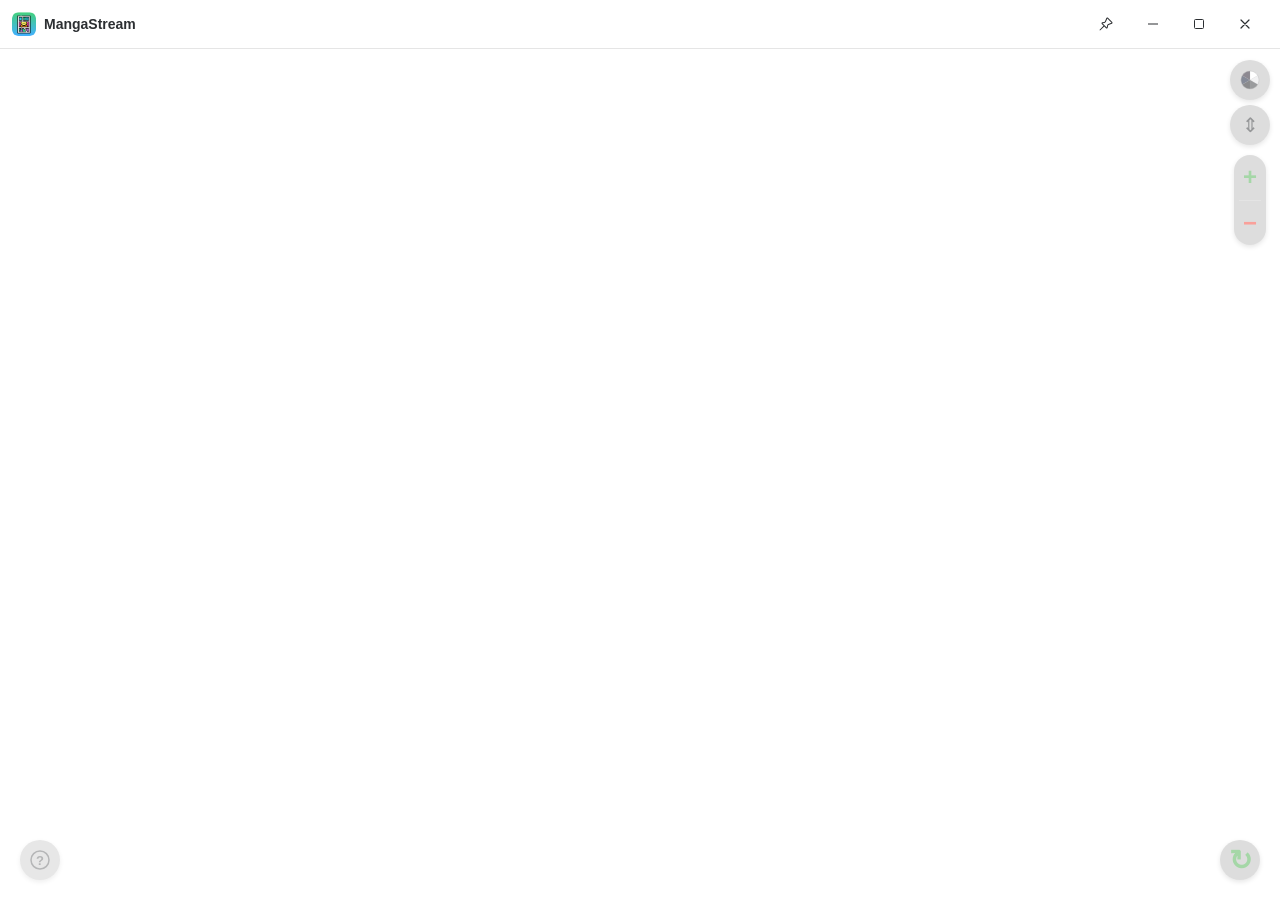
==== commit 75355589: "optimize" ====
--- a/MangaStream/index.html
+++ b/MangaStream/index.html
@@ -4,17 +4,18 @@
 <head>
     <meta charset="UTF-8">
     <meta name="viewport" content="width=device-width, initial-scale=1, maximum-scale=1, user-scalable=no" />
-    <link rel="stylesheet" href="styles.css">
     <script>
-    // 在渲染前立即同步 Eagle 主题背景色，防止白屏闪烁
+    // 必须在 CSS 加载之前执行，否则 CSS 的白色默认背景会先渲染导致闪白
     (function() {
         if (typeof eagle === 'undefined' || !eagle.app) return;
         var colors = { LIGHT:'#ffffff', LIGHTGRAY:'#e3e4e6', GRAY:'#37383c', DARK:'#18191c', BLUE:'#0d1630', PURPLE:'#1c1424' };
         var t = eagle.app.theme;
         var bg = colors[t] || (eagle.app.isDarkColors() ? '#37383c' : '#ffffff');
         document.documentElement.style.backgroundColor = bg;
+        document.documentElement.style.setProperty('--initial-bg', bg);
     })();
     </script>
+    <link rel="stylesheet" href="styles.css">
 </head>
 
 <body>
@@ -86,12 +87,12 @@
     </div>
     <!-- 主题选择面板 -->
     <div id="theme-panel">
-        <div class="theme-swatch" data-theme="theme-light" title="Light"><span style="background:#ffffff"></span></div>
-        <div class="theme-swatch" data-theme="theme-lightgray" title="Light Gray"><span style="background:#e3e4e6"></span></div>
-        <div class="theme-swatch" data-theme="theme-gray" title="Gray"><span style="background:#37383c"></span></div>
-        <div class="theme-swatch" data-theme="theme-dark" title="Dark"><span style="background:#18191c"></span></div>
-        <div class="theme-swatch" data-theme="theme-blue" title="Blue"><span style="background:#0d1630"></span></div>
-        <div class="theme-swatch" data-theme="theme-purple" title="Purple"><span style="background:#1c1424"></span></div>
+        <div class="theme-swatch" data-theme="theme-light" data-i18n-title="theme.light"><span style="background:#ffffff"></span></div>
+        <div class="theme-swatch" data-theme="theme-lightgray" data-i18n-title="theme.lightgray"><span style="background:#e3e4e6"></span></div>
+        <div class="theme-swatch" data-theme="theme-gray" data-i18n-title="theme.gray"><span style="background:#37383c"></span></div>
+        <div class="theme-swatch" data-theme="theme-dark" data-i18n-title="theme.dark"><span style="background:#18191c"></span></div>
+        <div class="theme-swatch" data-theme="theme-blue" data-i18n-title="theme.blue"><span style="background:#0d1630"></span></div>
+        <div class="theme-swatch" data-theme="theme-purple" data-i18n-title="theme.purple"><span style="background:#1c1424"></span></div>
     </div>
 
     <!-- 刷新按钮 -->
@@ -108,6 +109,14 @@
         <span class="zoom-minus">−</span>
     </div>
 
+    <!-- 快捷键帮助按钮 -->
+    <div id="help-button" class="action-button" data-i18n-title="help.title">
+        <svg width="22" height="22" viewBox="0 0 22 22" fill="none">
+            <circle cx="11" cy="11" r="9" stroke="currentColor" stroke-width="1.5" fill="none"/>
+            <text x="11" y="15.5" text-anchor="middle" font-size="13" font-weight="600" font-family="Arial, sans-serif" fill="currentColor">?</text>
+        </svg>
+    </div>
+
     <script type="module" src="js/plugin.js"></script>
 </body>
 
--- a/MangaStream/styles.css
+++ b/MangaStream/styles.css
@@ -257,14 +257,14 @@
 
 /* ==================== 基础布局 ==================== */
 html {
-    background-color: #ffffff;
+    background-color: var(--initial-bg, #ffffff);
 }
 
 body {
     margin: 0;
     padding: 0;
     overflow: hidden;
-    background-color: #ffffff;
+    background-color: transparent;
     color: #2c2f32;
     font-family: Arial, sans-serif;
     transition: background-color 0.3s ease;
@@ -331,7 +331,7 @@
     position: relative;
     width: 100vw;
     height: calc(100vh - 49px);
-    overflow-x: hidden;
+    overflow-x: auto;
     overflow-y: scroll;
     scrollbar-width: none;
     -ms-overflow-style: none;
@@ -377,20 +377,15 @@
 
 /* ==================== 图片容器 ==================== */
 #image-container {
-    position: absolute;
-    left: 50%;
-    top: 0;
-    transform-origin: top center !important;
-    transform: translateX(-50%);
+    /* CSS zoom 方案：使用流式布局 + margin 居中，不再需要 absolute + transform */
     display: flex;
     flex-direction: column;
     align-items: center;
-    width: 100%;
+    width: fit-content;
+    margin: 0 auto;
     height: auto;
     padding: 0;
     user-select: none;
-    will-change: transform;
-    backface-visibility: hidden;
     opacity: 0;
 }
 
@@ -410,7 +405,9 @@
 
 /* 横向画卷模式样式覆盖 */
 body.horizontal-mode #viewport {
-    overflow: hidden;
+    display: flex;
+    overflow-x: scroll;
+    overflow-y: auto;
 }
 
 body.horizontal-rtl-mode #viewport {
@@ -420,20 +417,11 @@
 
 body.horizontal-mode #image-container {
     flex-direction: row;
-    left: 0;
-    top: 50%;
-    transform-origin: left center !important;
-    transform: translateY(-50%);
     width: auto;
-    height: 100%;
-    align-items: center;
-    /* 纵向居中 */
-}
-
-body.horizontal-rtl-mode #image-container {
-    left: auto;
-    right: 0;
-    transform-origin: right center !important;
+    height: fit-content;
+    margin: auto 0;
+    flex-shrink: 0;
+    align-items: center;
 }
 
 body.horizontal-mode .image-divider {
@@ -868,6 +856,13 @@
     overflow: hidden !important;
 }
 
+/* 快捷键帮助按钮 */
+#help-button {
+    left: 20px;
+    bottom: 20px;
+    opacity: 0.35;
+}
+
 /* PDF导出按钮 */
 #export-pdf-button {
     right: 20px;
@@ -970,6 +965,140 @@
     transition: width 0.3s;
 }
 
+/* ==================== 快捷键帮助面板 ==================== */
+#help-overlay {
+    position: fixed;
+    top: 0;
+    left: 0;
+    width: 100%;
+    height: 100%;
+    background-color: rgba(0, 0, 0, 0.6);
+    backdrop-filter: blur(4px);
+    z-index: 10000;
+    display: flex;
+    justify-content: center;
+    align-items: center;
+    opacity: 0;
+    pointer-events: none;
+    transition: opacity 0.2s ease;
+}
+
+#help-overlay.visible {
+    opacity: 1;
+    pointer-events: auto;
+}
+
+#help-panel {
+    background-color: rgba(30, 30, 30, 0.95);
+    color: #e0e0e0;
+    border-radius: 12px;
+    max-width: 560px;
+    width: 90%;
+    max-height: 80vh;
+    overflow: hidden;
+    box-shadow: 0 8px 32px rgba(0, 0, 0, 0.5);
+    display: flex;
+    flex-direction: column;
+}
+
+#help-panel-body {
+    overflow-y: auto;
+    padding: 0 36px 28px;
+    scrollbar-width: thin;
+    scrollbar-color: rgba(150,150,150,0.4) transparent;
+}
+
+#help-panel h2 {
+    margin: 0;
+    padding: 28px 36px 16px;
+    font-size: 18px;
+    font-weight: 600;
+    text-align: center;
+    color: #ffffff;
+    flex-shrink: 0;
+}
+
+#help-panel table {
+    width: 100%;
+    border-collapse: collapse;
+}
+
+#help-panel tr {
+    border-bottom: 1px solid rgba(255, 255, 255, 0.06);
+}
+
+#help-panel tr:last-child {
+    border-bottom: none;
+}
+
+#help-panel td {
+    padding: 7px 0;
+    vertical-align: middle;
+    font-size: 13px;
+    line-height: 1.5;
+}
+
+#help-panel td:first-child {
+    width: 160px;
+    padding-right: 16px;
+    white-space: nowrap;
+}
+
+#help-panel kbd {
+    display: inline-block;
+    background-color: rgba(255, 255, 255, 0.1);
+    border: 1px solid rgba(255, 255, 255, 0.15);
+    border-radius: 4px;
+    padding: 2px 7px;
+    font-family: inherit;
+    font-size: 12px;
+    color: #ffffff;
+    min-width: 20px;
+    text-align: center;
+}
+
+#help-panel .help-footer {
+    margin-top: 16px;
+    text-align: center;
+    font-size: 12px;
+    color: #888;
+}
+
+/* 亮色主题下帮助面板 */
+body.theme-light #help-overlay,
+body.theme-lightgray #help-overlay {
+    background-color: rgba(0, 0, 0, 0.35);
+}
+
+body.theme-light #help-panel,
+body.theme-lightgray #help-panel {
+    background-color: rgba(255, 255, 255, 0.97);
+    color: #333;
+    box-shadow: 0 8px 32px rgba(0, 0, 0, 0.15);
+}
+
+body.theme-light #help-panel h2,
+body.theme-lightgray #help-panel h2 {
+    color: #111;
+}
+
+body.theme-light #help-panel kbd,
+body.theme-lightgray #help-panel kbd {
+    background-color: rgba(0, 0, 0, 0.06);
+    border-color: rgba(0, 0, 0, 0.12);
+    color: #333;
+}
+
+body.theme-light #help-panel tr,
+body.theme-lightgray #help-panel tr {
+    border-bottom-color: rgba(0, 0, 0, 0.06);
+}
+
+body.theme-light #help-panel .help-footer,
+body.theme-lightgray #help-panel .help-footer {
+    color: #999;
+}
+
 /* ==================== 单个专属模式提示 ==================== */
 .toast-message.mode-toast {
     top: 98px;
